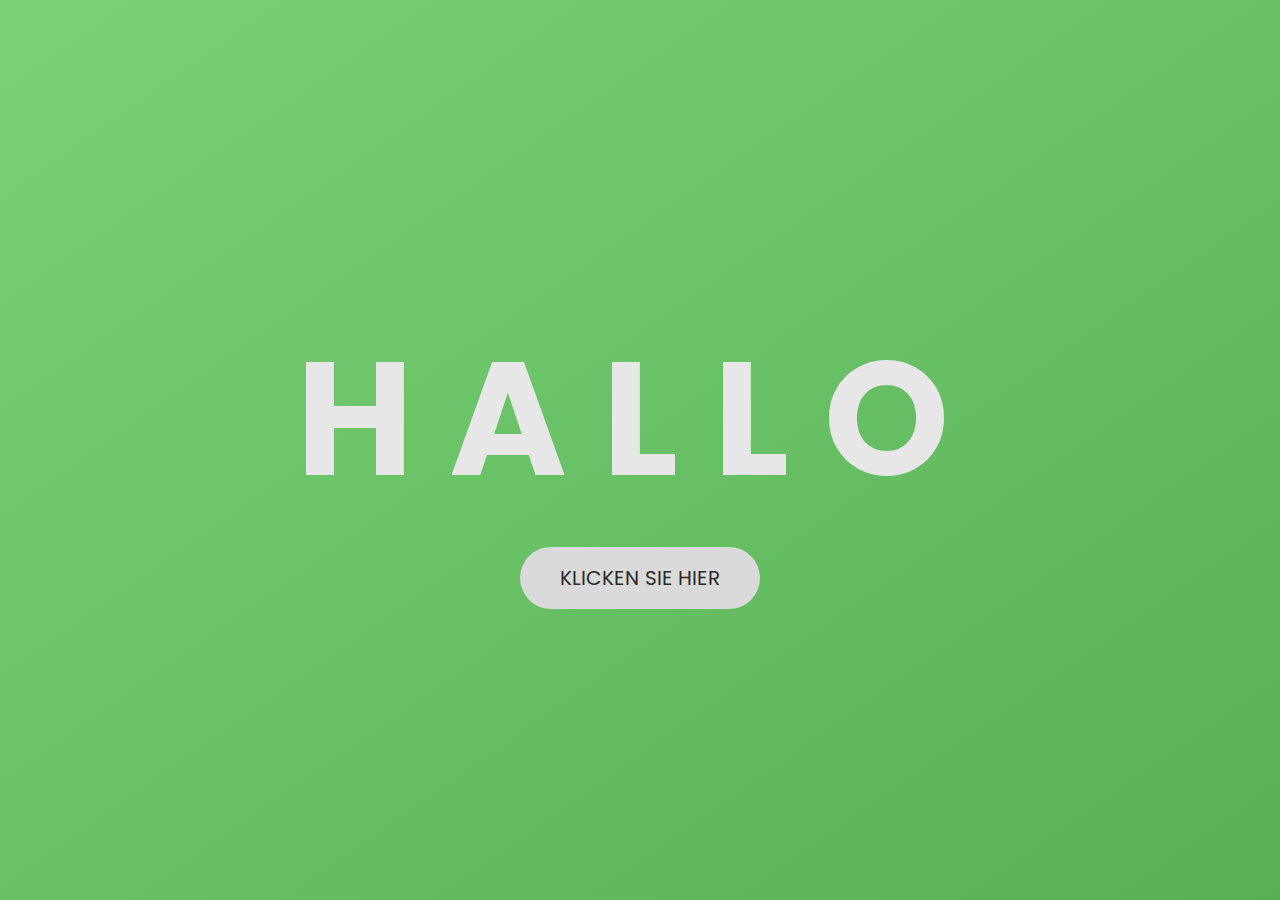
==== homepage-de.html @ f2c13781 "Add files via upload" ====
<!DOCTYPE html>
<html lang="de">

<head>
    <title>My Family</title>
    <meta charset="utf-8">
    <meta name="viewport" content="width=device-width, initial-scale=1">
    <link
        href="https://fonts.googleapis.com/css2?family=Poppins:ital,wght@0,100;0,300;0,400;0,500;0,600;0,700;1,100;1,300&display=swap"
        rel="stylesheet">
    <link rel="stylesheet" type="text/css" href="internal/css/style.css">
</head>

<body>
    <div class="heading">
        <div class="header-container">
            <h1>Hallo</h1>
            <a href="#" class="btn btn-homepage btn-ani">Klicken Sie hier</a>
        </div>
    </div>

</body>

</html>
---- internal/css/style.css ----
/* -------------------------------- */
/* ----- BASIC SETUPS ----- */
/* -------------------------------- */

* {
    box-sizing: border-box;
    margin: 0;
    padding: 0;
}

body {
    font-family: 'Poppins', sans-serif;
    font-size: 20px;
    line-height: 1.6;
    color: #3e3e3e;
    font-weight: 400;
}

/* -------------------------------- */
/* ----- HEADER ----- */
/* -------------------------------- */

/* Container */
.header-container {
    position: absolute;
    top: 50%;
    left: 50%;
    transform: translate(-50%, -50%);
    text-align: center;
}

/* Background image */
.heading {
    background: linear-gradient(to right bottom, #79d276, #57b054);
    background-size: cover;
    background-position: center;
    height: 100vh;
    position: relative;
}

/* Header */
h1 {
    font-size: 10rem;
    text-transform: uppercase;
    color: #e7e7e7;
    letter-spacing: 35px;
    font-weight: 700;
    animation-name: moveInTop;
    animation-duration: 2s;
    animation-timing-function: ease-out;
    animation-delay: 1s;
    animation-fill-mode: backwards;

}

/* Button */
.btn:link,
.btn:visited {
    text-decoration: none;
    display: inline-block;
    padding: 15px 40px;
    transition: all 0.3s;
    outline: none;
}

.btn:hover {
    transform: translateY(-3px);
    box-shadow: 0px 10px 20px rgba(91, 91, 91, 0.4);

}

.btn:active {
    transform: translateY(-1px);
    box-shadow: 0px 5px 10px rgba(91, 91, 91, 0.4);
}

.btn-homepage {
    background-color: #dadada;
    color: #292929;
    border-radius: 200px;
    text-transform: uppercase;
}

.btn-ani {
    animation: moveInBottom 2s ease-out 3.25s;
    animation-fill-mode: backwards;
}


/* Animation */
/* Header Animation */

@keyframes moveInTop {
    0% {
        -webkit-transform: translateY(-200px);
        -moz-transform: translateY(-200px);
        -ms-transform: translateY(-200px);
        -o-transform: translateY(-200px);
        transform: translateY(-200px);
        opacity: 0;
    }

    100% {
        -webkit-transform: translateY(0);
        -moz-transform: translateY(0);
        -ms-transform: translateY(0);
        -o-transform: translateY(0);
        transform: translateY(0);
        opacity: 1;
    }
}

/* Button Animation */
@keyframes moveInBottom {
    0% {
        -webkit-transform: translateY(200px);
        -moz-transform: translateY(200px);
        -ms-transform: translateY(200px);
        -o-transform: translateY(200px);
        transform: translateY(200px);
        opacity: 0;
    }

    100% {
        -webkit-transform: translateY(0);
        -moz-transform: translateY(0);
        -ms-transform: translateY(0);
        -o-transform: translateY(0);
        transform: translateY(0);
        opacity: 1;
    }
}

/* Respondsive */
/* Iphone */

@media screen and (max-width: 600px) {
    h1 {
        font-size: 7rem;
        text-align: center;
        letter-spacing: 1px;
    }

    .btn:hover,
    .btn:active {
        transform: translateY(3px);
        box-shadow: 0px 5px 10px rgba(91, 91, 91, 0.4);
    }
}

/* Portrait Tablets, large phones */
@media screen and (min-width: 600px) and (max-width: 1024px) {
    h1 {
        font-size: 10rem;
        text-align: center;
        letter-spacing: 15px;
    }


    .btn:hover,
    .btn:active {
        transform: translateY(5px);
        box-shadow: 0px 5px 10px rgba(91, 91, 91, 0.4);

    }
}

/* Landscape Tablets */

@media screen and (min-width: 768px) and (max-width: 1024px) {
    h1 {
        font-size: 12rem;
        text-align: center;
        letter-spacing: 20px;
    }


    .btn:hover,
    .btn:active {
        transform: translateY(5px);
        box-shadow: 0px 5px 10px rgba(91, 91, 91, 0.4);

    }
}
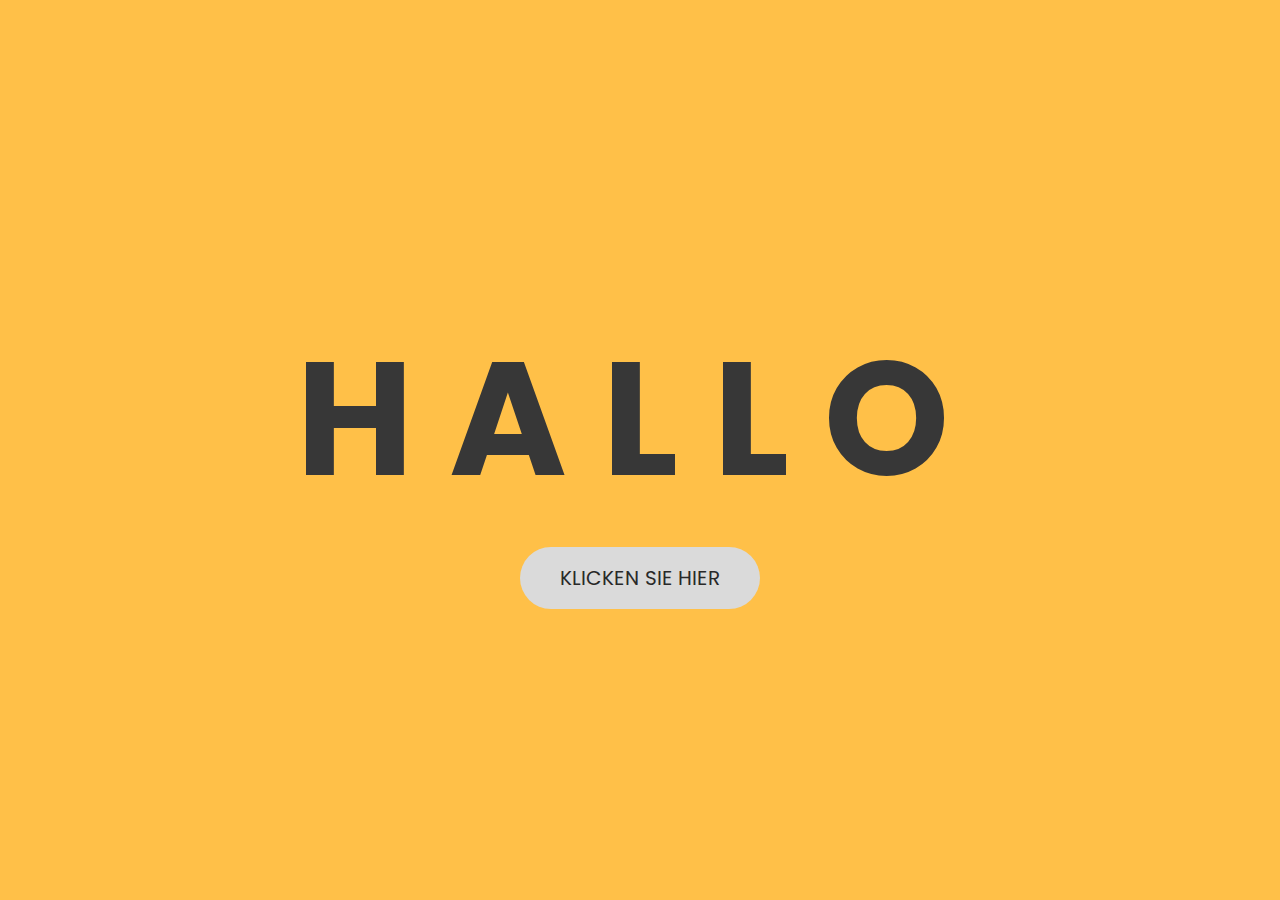
==== commit 1c2202fd: "Add files via upload" ====
--- a/homepage-de.html
+++ b/homepage-de.html
@@ -9,13 +9,14 @@
         href="https://fonts.googleapis.com/css2?family=Poppins:ital,wght@0,100;0,300;0,400;0,500;0,600;0,700;1,100;1,300&display=swap"
         rel="stylesheet">
     <link rel="stylesheet" type="text/css" href="internal/css/style.css">
+    <link rel="shortcut icon" type="image/png" href="images/shibachanicon.png">
 </head>
 
 <body>
     <div class="heading">
         <div class="header-container">
             <h1>Hallo</h1>
-            <a href="#" class="btn btn-homepage btn-ani">Klicken Sie hier</a>
+            <a href="gallery-de.html" class="btn btn-homepage btn-ani">Klicken Sie hier</a>
         </div>
     </div>
 
--- a/internal/css/style.css
+++ b/internal/css/style.css
@@ -6,6 +6,7 @@
     box-sizing: border-box;
     margin: 0;
     padding: 0;
+
 }
 
 body {
@@ -15,6 +16,84 @@
     color: #3e3e3e;
     font-weight: 400;
 }
+
+a {
+    outline: none;
+}
+
+/* -------------------------------- */
+/* ----- LANGUAGE SELECT ----- */
+/* -------------------------------- */
+/* Layout */
+.language-row {
+    display: flex;
+    flex-wrap: wrap;
+    position: absolute;
+    top: 50%;
+    left: 50%;
+    transform: translate(-50%, -50%);
+
+}
+
+.language-column {
+    flex: 33%;
+    padding: 2rem;
+}
+
+.indexpage {
+    position: relative;
+}
+
+.language-container {
+    padding: 10px 40px;
+    padding-top: 20px;
+    animation: moveInBottom 1s ease-out 1.5s backwards;
+}
+
+/* Image */
+.language-container img {
+    width: 100px;
+    transition: all 0.3s;
+
+}
+
+.language-container img:hover,
+.language-container img:active {
+    transform: scale(1.1);
+
+}
+
+/* Links and texts */
+
+.language-container p {
+    text-align: center;
+    color: #515150;
+    padding-top: 15px;
+    text-transform: uppercase;
+    font-size: 0.8rem;
+}
+
+
+
+.language {
+    position: absolute;
+    animation: moveInLang 1s ease-out 0.5s;
+    animation-fill-mode: backwards;
+    top: 35%;
+    left: 50%;
+    transform: translate(-50%, -50%);
+    color: #373737;
+    font-weight: 700;
+    text-transform: uppercase;
+    letter-spacing: 7px;
+    word-spacing: 5px;
+    font-size: 3rem;
+    padding-bottom: 30px;
+
+}
+
+
+
 
 /* -------------------------------- */
 /* ----- HEADER ----- */
@@ -27,11 +106,12 @@
     left: 50%;
     transform: translate(-50%, -50%);
     text-align: center;
+
 }
 
 /* Background image */
 .heading {
-    background: linear-gradient(to right bottom, #79d276, #57b054);
+    background: #ffc048;
     background-size: cover;
     background-position: center;
     height: 100vh;
@@ -42,7 +122,7 @@
 h1 {
     font-size: 10rem;
     text-transform: uppercase;
-    color: #e7e7e7;
+    color: #373737;
     letter-spacing: 35px;
     font-weight: 700;
     animation-name: moveInTop;
@@ -82,21 +162,46 @@
 }
 
 .btn-ani {
-    animation: moveInBottom 2s ease-out 3.25s;
+    animation: moveInBottom 1s ease-out 3.25s;
     animation-fill-mode: backwards;
 }
 
 
 /* Animation */
+/* Language Animation */
+
+@keyframes moveInLang {
+    0% {
+        opacity: 0;
+        -webkit-transform: translate(-50%, -80%);
+        -moz-transform: translate(-50%, -80%);
+        -ms-transform: translate(-50%, -80%);
+        -o-transform: translate(-50%, -80%);
+        transform: translate(-50%, -80%);
+    }
+
+    100% {
+        opacity: 1;
+        -webkit-transform: translate(-50%, -50%);
+        -moz-transform: translate(-50%, -50%);
+        -ms-transform: translate(-50%, -50%);
+        -o-transform: translate(-50%, -50%);
+        transform: translate(-50%, -50%);
+    }
+}
+
 /* Header Animation */
+
+/* Button Animation */
+
 
 @keyframes moveInTop {
     0% {
-        -webkit-transform: translateY(-200px);
-        -moz-transform: translateY(-200px);
-        -ms-transform: translateY(-200px);
-        -o-transform: translateY(-200px);
-        transform: translateY(-200px);
+        -webkit-transform: translateY(-100px);
+        -moz-transform: translateY(-100px);
+        -ms-transform: translateY(-100px);
+        -o-transform: translateY(-100px);
+        transform: translateY(-100px);
         opacity: 0;
     }
 
@@ -110,14 +215,13 @@
     }
 }
 
-/* Button Animation */
 @keyframes moveInBottom {
     0% {
-        -webkit-transform: translateY(200px);
-        -moz-transform: translateY(200px);
-        -ms-transform: translateY(200px);
-        -o-transform: translateY(200px);
-        transform: translateY(200px);
+        -webkit-transform: translateY(100px);
+        -moz-transform: translateY(100px);
+        -ms-transform: translateY(100px);
+        -o-transform: translateY(100px);
+        transform: translateY(100px);
         opacity: 0;
     }
 
@@ -131,10 +235,58 @@
     }
 }
 
+
+
+
 /* Respondsive */
+
+
+
 /* Iphone */
 
 @media screen and (max-width: 600px) {
+
+    /* Language select */
+    .language-column {
+        flex: 100%;
+        padding: 1rem;
+    }
+
+    .language-row {
+        position: absolute;
+        top: 60%;
+        left: 50%;
+        transform: translate(-50%, -50%);
+        flex-direction: column;
+
+    }
+
+    .language-container {
+        padding: 0px 5px;
+        max-width: 100%;
+    }
+
+    .language-container p {
+        font-size: 0.6rem;
+        display: inline-block;
+        padding-left: 1rem;
+    }
+
+    .language-container img {
+        width: 60px;
+        vertical-align: middle;
+    }
+
+    .indexpage {
+        position: relative;
+    }
+
+    .language {
+        font-size: 2rem;
+        top: 25%;
+    }
+
+    /* Welcome page */
     h1 {
         font-size: 7rem;
         text-align: center;
@@ -150,6 +302,42 @@
 
 /* Portrait Tablets, large phones */
 @media screen and (min-width: 600px) and (max-width: 1024px) {
+
+    /* Language select */
+    .language-column {
+        flex: 33%;
+        padding: 1rem;
+    }
+
+    .language-row {
+        position: absolute;
+        top: 60%;
+        left: 50%;
+        transform: translate(-50%, -50%);
+
+    }
+
+    .language-container {
+        padding: 0px 5px;
+        max-width: 100%;
+    }
+
+    .language-container p {
+        font-size: 0.7rem;
+    }
+
+    .language-container img {
+        width: 80px;
+
+    }
+
+    .indexpage {
+        position: relative;
+    }
+
+    /* Welcome page */
+
+
     h1 {
         font-size: 10rem;
         text-align: center;
@@ -163,6 +351,61 @@
         box-shadow: 0px 5px 10px rgba(91, 91, 91, 0.4);
 
     }
+
+}
+
+/* Landscape Phones */
+
+
+@media screen and (min-width: 375px) and (max-width: 812px) and (orientation: landscape) {
+
+    /* Language select */
+
+    .indexpage {
+        position: relative;
+    }
+
+    .language-column {
+        flex: 33%;
+        padding: 1rem;
+    }
+
+    .language-row {
+        position: absolute;
+        top: 70%;
+        left: 50%;
+        transform: translate(-50%, -50%);
+
+    }
+
+    .language-container {
+        padding: 0px 5px;
+        max-width: 100%;
+    }
+
+    .language-container p {
+        font-size: 0.7rem;
+        white-space: nowrap;
+    }
+
+    .language-container img {
+        width: 60px;
+    }
+
+    .language {
+        font-size: 2rem;
+        left: 55%;
+    }
+
+    /* Welcome page */
+    .header-container {
+        position: absolute;
+        top: 40%;
+        left: 50%;
+        transform: translate(-50%, -50%);
+        text-align: center;
+    }
+
 }
 
 /* Landscape Tablets */
